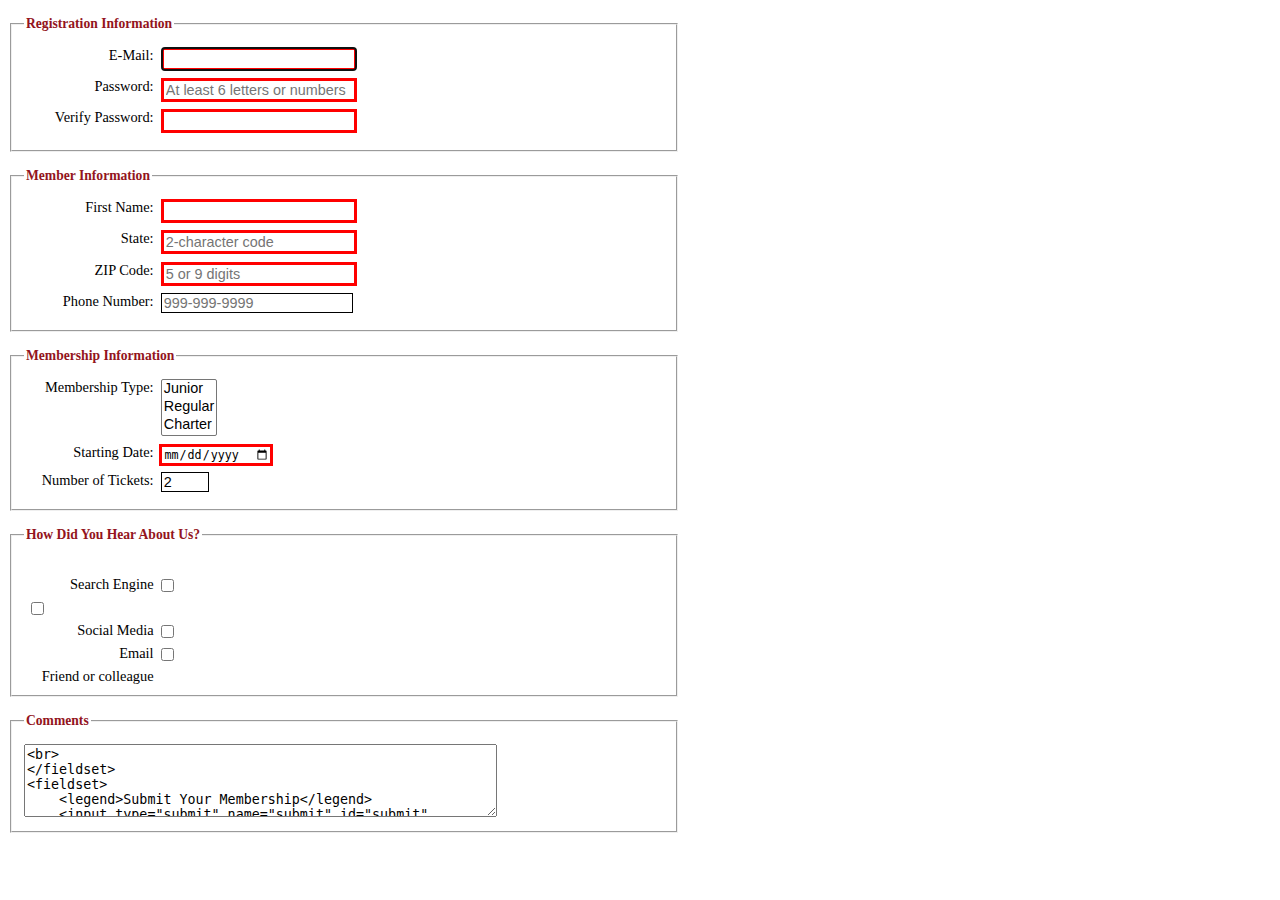
==== form.html @ ddde43d7 "formatting" ====
<!DOCTYPE html>
<html lang="en">
<head>
    <meta charset="UTF-8">
    <meta name="viewport" content="width=device-width, initial-scale=1.0">
    <title>Document</title>
    <link rel="stylesheet" href="form.css">
</head>
<body>
    <form action="register_account.html" method="post" id="registration_form"></form>
    <fieldset>
        <legend>Registration Information</legend>
        <label for="email">E-Mail:</label>
        <input type="email" name="email" id="email"
            autofocus required autocomplete="on"><br>
        <label for="password">Password:</label>
        <input type="password" name="password" id="password" required
            placeholder="At least 6 letters or numbers" 
            pattern="[a-zA-Z0-9]{6,}"
            title="Must be at least 6 alphanumeric characters">
        <br>
        <label for="verify">Verify Password:</label>
        <input type="password" name="verify" id="verify" required><br>
 </fieldset>
 <fieldset>
    <legend>Member Information</legend>
    <label for="first_name">First Name:</label>
    <input type="text" name="first_name" id="first_name"
        required autocomplete="on"><br>        
    <label for="state">State:</label>
    <input type="text" name="state" id="state" required 
        maxlength="2" 
        placeholder="2-character code"
        autocomplete="on"><br>
    <label for="zip">ZIP Code:</label>
    <input type="text" name="zip" id="zip" required
        placeholder="5 or 9 digits" 
        pattern="^\d{5}(-\d{4})?$"
        title="Either 5 or 9 digits"
        autocomplete="on"><br>
    <label for="phone">Phone Number:</label>
    <input type="tel" name="phone" id="phone"
        placeholder="999-999-9999" 
        pattern="\d{3}[\-]\d{3}[\-]\d{4}" 
        title="Must be 999-999-999 format"
        autocomplete="on"><br>
</fieldset>
<fieldset>
    <legend>Membership Information</legend>
    <label for="membership_type">Membership Type:</label>
    <select name="membership_type" id="membership_type" size="3">
        <option value="junior">Junior</option>
        <option value="regular">Regular</option>
        <option value="charter">Charter</option>
    </select><br>
    <label for="start_date">Starting Date:</label>
    <input type="date" name="start_date" id="start_date" required><br>
    <label for="ticket_count">Number of Tickets:</label>
    <input type="number" name="ticket_count" id="ticket_count"
        min="1"
        max="4"
        step="1"
        value="2"><br>
</fieldset>
<fieldset>
    <legend>How Did You Hear About Us?</legend>
    <br>
    <input type="checkbox" name="search_engine" id="search_engine" value="search_engine">
    <label for="search_engine">Search Engine</label><br>
    <input type="checkbox" name="social_media" id="social_media" value="social_media"><br>
    <label for="social_media">Social Media</label>
    <input type="checkbox" name="email2" id="email2" value="email2"><br>
    <label for="email">Email</label>
    <input type="checkbox" name="friend" id="friend" value="friend"><br>
    <label for="">Friend or colleague</label>
</fieldset>
<fieldset>
    <legend>Comments</legend>
    <textarea name="comments" id="comments" 
    placeholder="If you have any comments, please enter them here."><br>
</fieldset>
<fieldset>
    <legend>Submit Your Membership</legend>
    <input type="submit" name="submit" id="submit" value="Submit" class="buttons">
    <input type="reset" name="reset" id="reset" value="Reset Fields" class="buttons">
</fieldset>
    
</body>
</html>
---- form.css ----
fieldset {
    width: 40em;
    margin-top: 1em;
    margin-bottom: 1em;
    padding-top: .5em;
}
legend {
    color: #931420;
    font-weight: bold;
    font-size: 85%;
    margin-bottom: .5em;
}
label, input, select {
    font-size: 90%;
}
label {
    float: left;
    width: 9em;
    text-align: right;
}
input, select {
    margin-left: .5em;
    margin-bottom: .5em;
}
input:required {
    border: 3px solid red;
}
input:valid {
    border: 1px solid black;
}
input:invalid {
    box-shadow: none;
}
br {
    clear: both;
}
textarea {
    height: 5em;
    width: 35em;
}
.buttons input {
    width: 10em;
}
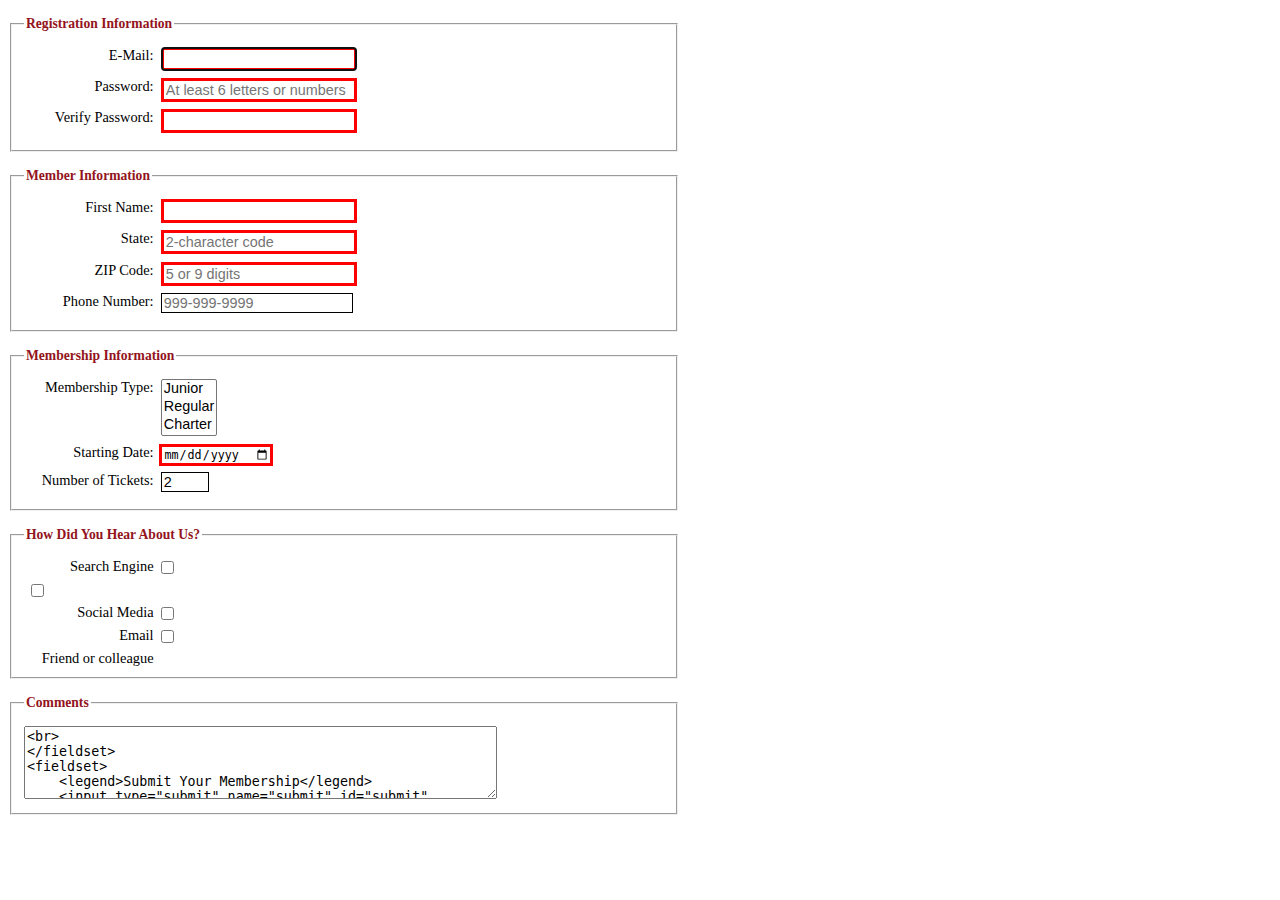
==== commit 2015a7e4: "formatting" ====
--- a/form.html
+++ b/form.html
@@ -64,7 +64,6 @@
 </fieldset>
 <fieldset>
     <legend>How Did You Hear About Us?</legend>
-    <br>
     <input type="checkbox" name="search_engine" id="search_engine" value="search_engine">
     <label for="search_engine">Search Engine</label><br>
     <input type="checkbox" name="social_media" id="social_media" value="social_media"><br>
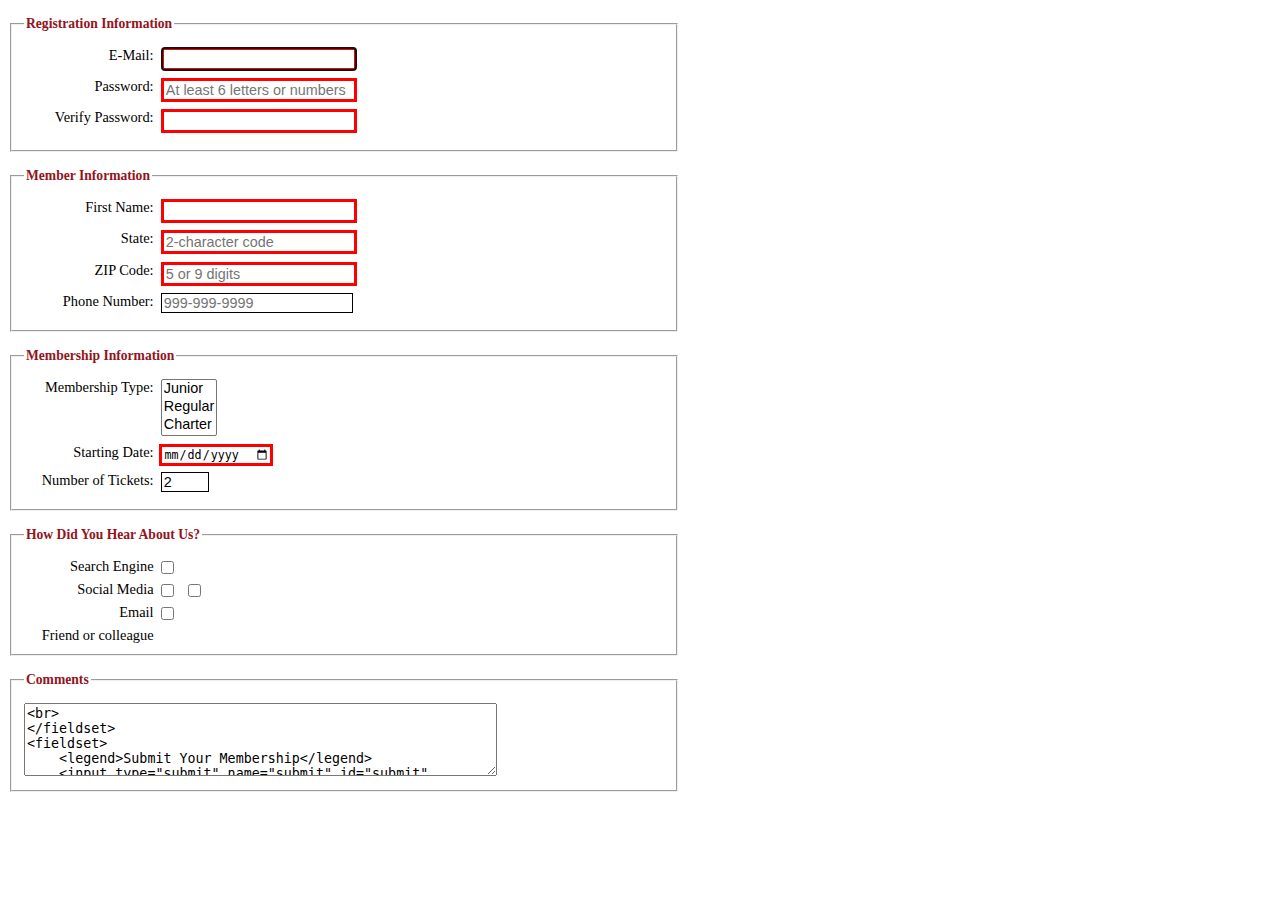
==== commit 4769e427: "formatting" ====
--- a/form.html
+++ b/form.html
@@ -66,7 +66,7 @@
     <legend>How Did You Hear About Us?</legend>
     <input type="checkbox" name="search_engine" id="search_engine" value="search_engine">
     <label for="search_engine">Search Engine</label><br>
-    <input type="checkbox" name="social_media" id="social_media" value="social_media"><br>
+    <input type="checkbox" name="social_media" id="social_media" value="social_media">
     <label for="social_media">Social Media</label>
     <input type="checkbox" name="email2" id="email2" value="email2"><br>
     <label for="email">Email</label>
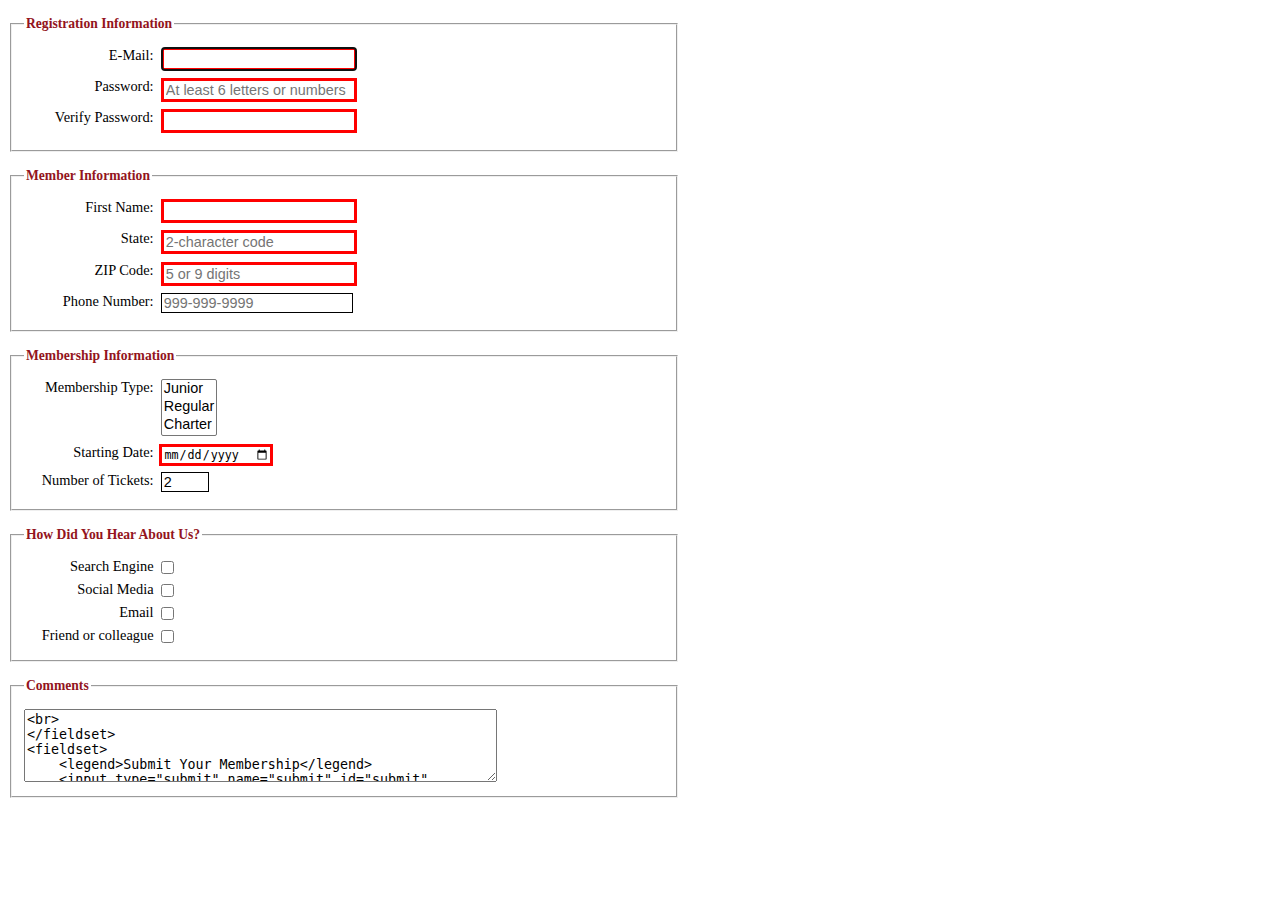
==== commit 01312fd9: "formatting" ====
--- a/form.html
+++ b/form.html
@@ -67,11 +67,11 @@
     <input type="checkbox" name="search_engine" id="search_engine" value="search_engine">
     <label for="search_engine">Search Engine</label><br>
     <input type="checkbox" name="social_media" id="social_media" value="social_media">
-    <label for="social_media">Social Media</label>
-    <input type="checkbox" name="email2" id="email2" value="email2"><br>
-    <label for="email">Email</label>
-    <input type="checkbox" name="friend" id="friend" value="friend"><br>
-    <label for="">Friend or colleague</label>
+    <label for="social_media">Social Media</label><br>
+    <input type="checkbox" name="email2" id="email2" value="email2">
+    <label for="email">Email</label><br>
+    <input type="checkbox" name="friend" id="friend" value="friend">
+    <label for="">Friend or colleague</label><br>
 </fieldset>
 <fieldset>
     <legend>Comments</legend>
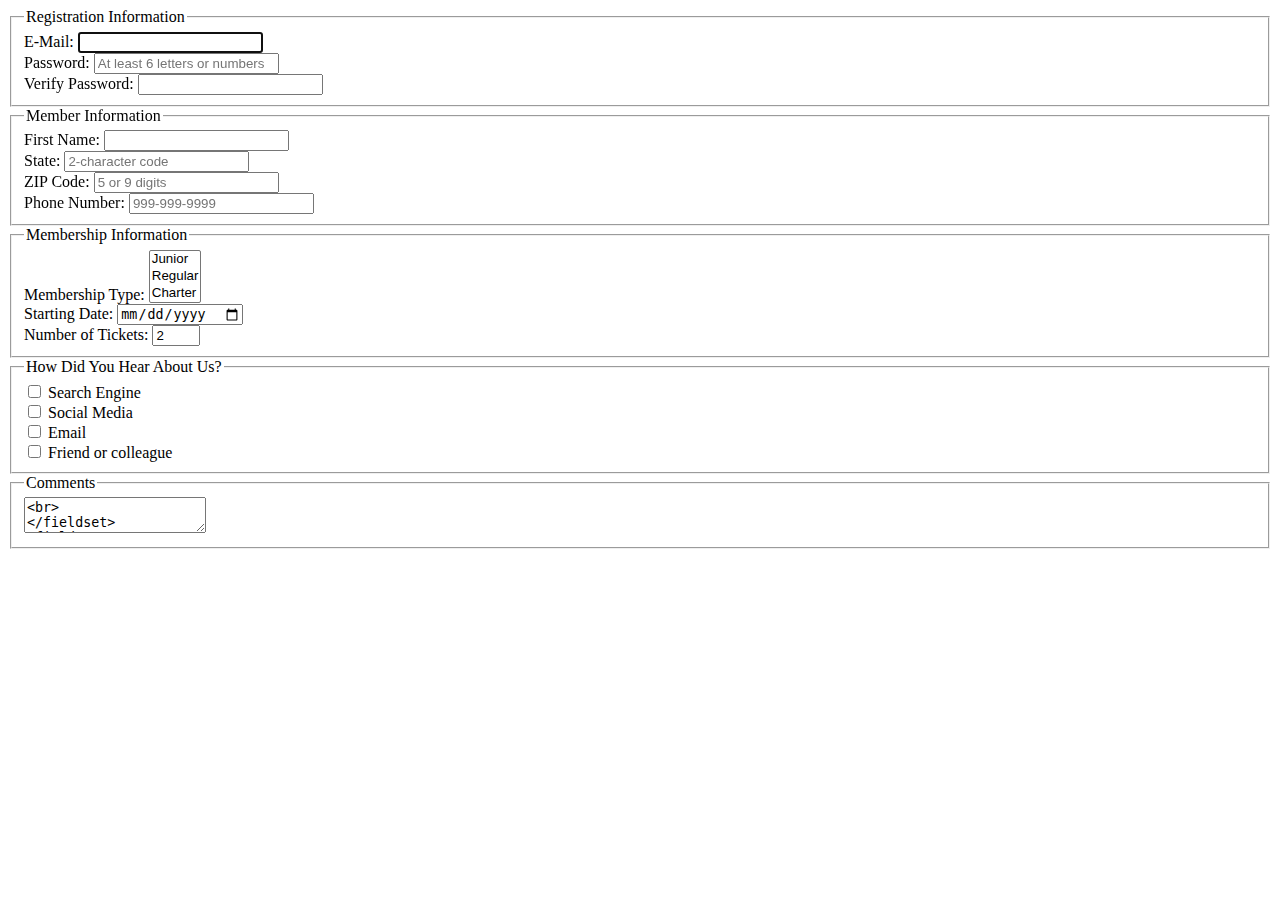
==== commit 8590353b: "Formatting" ====
--- a/form.html
+++ b/form.html
@@ -4,7 +4,7 @@
     <meta charset="UTF-8">
     <meta name="viewport" content="width=device-width, initial-scale=1.0">
     <title>Document</title>
-    <link rel="stylesheet" href="form.css">
+    <link rel="stylesheet" href="styles/">
 </head>
 <body>
     <form action="register_account.html" method="post" id="registration_form"></form>
@@ -71,12 +71,12 @@
     <input type="checkbox" name="email2" id="email2" value="email2">
     <label for="email">Email</label><br>
     <input type="checkbox" name="friend" id="friend" value="friend">
-    <label for="">Friend or colleague</label><br>
+    <label for="friend">Friend or colleague</label><br>
 </fieldset>
 <fieldset>
     <legend>Comments</legend>
-    <textarea name="comments" id="comments" 
-    placeholder="If you have any comments, please enter them here."><br>
+    <textarea name="comments" id="comments"
+        placeholder="If you have any comments, please enter them here."><br>
 </fieldset>
 <fieldset>
     <legend>Submit Your Membership</legend>
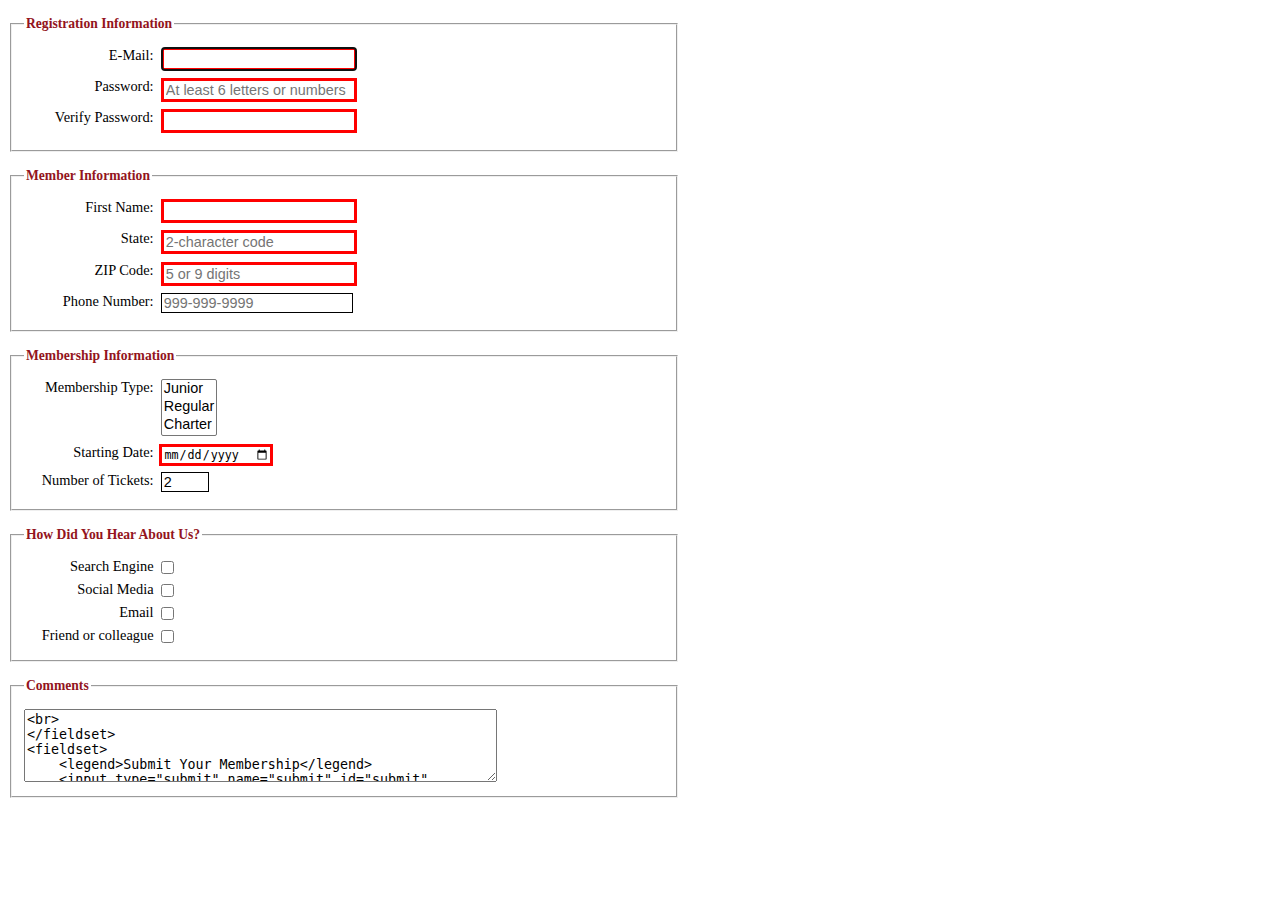
==== commit d3f88ce1: "" ====
--- a/form.html
+++ b/form.html
@@ -4,7 +4,7 @@
     <meta charset="UTF-8">
     <meta name="viewport" content="width=device-width, initial-scale=1.0">
     <title>Document</title>
-    <link rel="stylesheet" href="styles/">
+    <link rel="stylesheet" href="styles/form.css">
 </head>
 <body>
     <form action="register_account.html" method="post" id="registration_form"></form>
--- a/styles/form.css
+++ b/styles/form.css
@@ -0,0 +1,43 @@
+fieldset {
+    width: 40em;
+    margin-top: 1em;
+    margin-bottom: 1em;
+    padding-top: .5em;
+}
+legend {
+    color: #931420;
+    font-weight: bold;
+    font-size: 85%;
+    margin-bottom: .5em;
+}
+label, input, select {
+    font-size: 90%;
+}
+label {
+    float: left;
+    width: 9em;
+    text-align: right;
+}
+input, select {
+    margin-left: .5em;
+    margin-bottom: .5em;
+}
+input:required {
+    border: 3px solid red;
+}
+input:valid {
+    border: 1px solid black;
+}
+input:invalid {
+    box-shadow: none;
+}
+br {
+    clear: both;
+}
+textarea {
+    height: 5em;
+    width: 35em;
+}
+.buttons input {
+    width: 10em;
+}
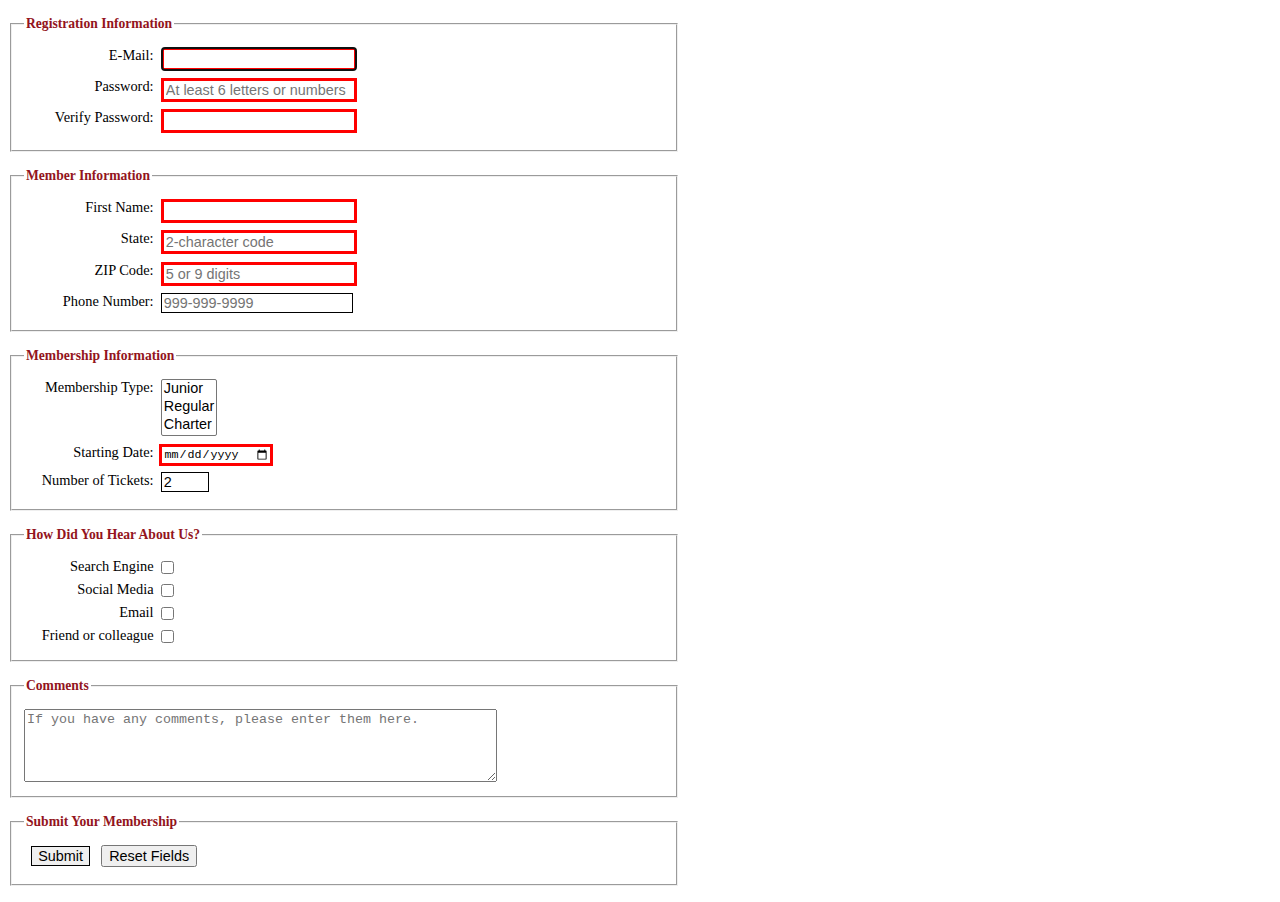
==== commit 5fc51d27: "" ====
--- a/form.html
+++ b/form.html
@@ -76,7 +76,7 @@
 <fieldset>
     <legend>Comments</legend>
     <textarea name="comments" id="comments"
-        placeholder="If you have any comments, please enter them here."><br>
+        placeholder="If you have any comments, please enter them here."></textarea><br>
 </fieldset>
 <fieldset>
     <legend>Submit Your Membership</legend>
